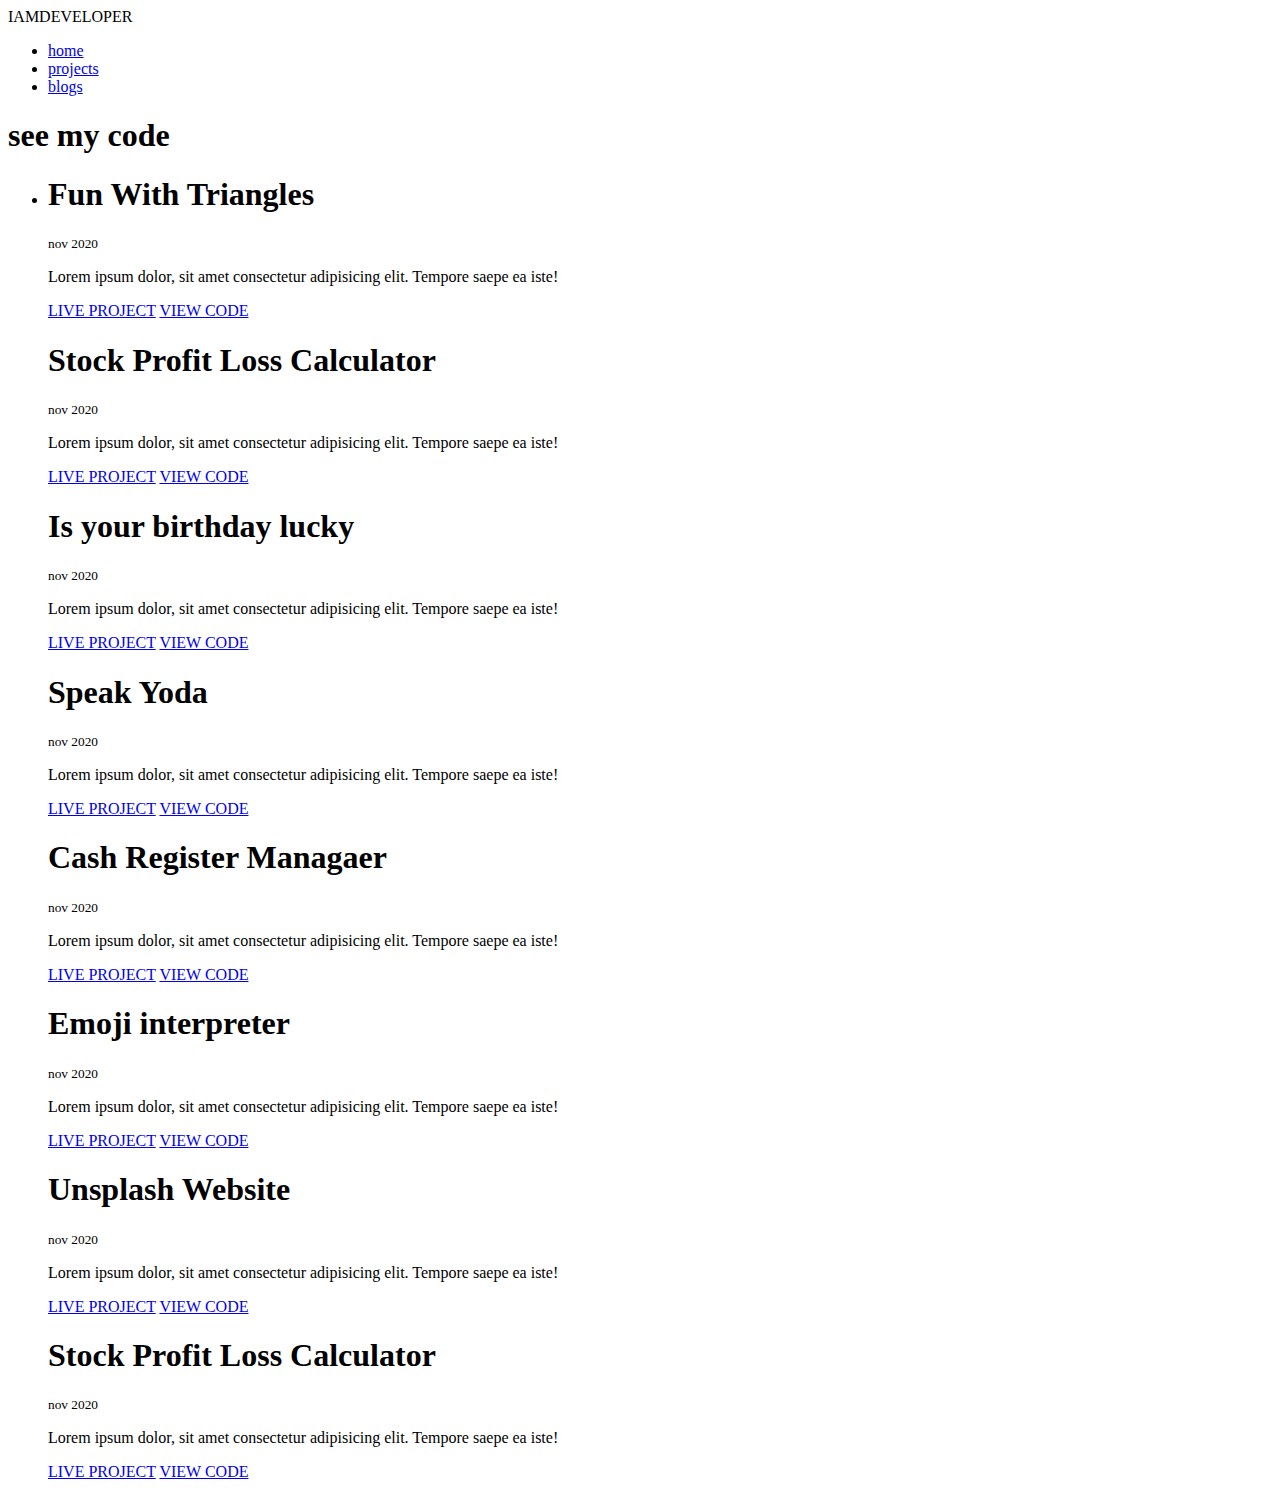
==== projects.html @ 6dd5029d "docs" ====
<!DOCTYPE html>
<html lang="en">
<head>
    <meta charset="UTF-8">
    <meta http-equiv="X-UA-Compatible" content="IE=edge">
    <meta name="viewport" content="width=device-width, initial-scale=1.0">
    <title>Projects | Tejas Jadhav</title>
    <link rel="stylesheet" href="style.css">
</head>
<body>
    <nav class="navigation container">
        <div class="nav-brand">IAMDEVELOPER</div>
        <ul class="non-bullet nav-pills"
        >
            <li class="list-inline">
                <a class="link" href="/">home</a>
            </li>
            <li class="list-inline">
                <a class="link link-active" href="projects.html">projects</a>
            </li>
            <li class="list-inline">
                <a class="link" href="blogs.html">blogs</a>
            </li>
        </ul>
    </nav>


    <header class="hero">
        <h1 class="project-heading"> see my <span class="code" > code </span></h1>
    </header>


    <ul class="non-bullet">

        <li>
            
        <div class="container container-center">
            <h1>Fun With Triangles</h1>
            <small>nov 2020</small>
            <p>Lorem ipsum dolor, sit amet consectetur adipisicing elit. Tempore saepe ea iste!</p>

            <a class="link Primary-link" href="https://tejasjadhav1.github.io/fun-with-triangles/">LIVE PROJECT</a>
            <a class="link Secondary-link" href="https://github.com/tejasjadhav1/fun-with-triangles">VIEW CODE</a>
        </div>

        <div class="container container-center">
            <h1>Stock Profit Loss Calculator</h1>
            <small>nov 2020</small>
            <p>Lorem ipsum dolor, sit amet consectetur adipisicing elit. Tempore saepe ea iste!</p>

            <a class="link Primary-link" href="https://tejasjadhav1.github.io/Stock-Profit-Loss-Calculator/">LIVE PROJECT</a>
            <a class="link Secondary-link" href="https://github.com/tejasjadhav1/Stock-Profit-Loss-Calculator">VIEW CODE</a>
        </div>

        <div class="container container-center">
            <h1>Is your birthday lucky</h1>
            <small>nov 2020</small>
            <p>Lorem ipsum dolor, sit amet consectetur adipisicing elit. Tempore saepe ea iste!</p>

            <a class="link Primary-link" href="https://tejasjadhav1.github.io/Is-your-birthday-lucky/">LIVE PROJECT</a>
            <a class="link Secondary-link" href="https://github.com/tejasjadhav1/Stock-Profit-Loss-Calculator">VIEW CODE</a>
        </div>

        <div class="container container-center">
            <h1>Speak Yoda</h1>
            <small>nov 2020</small>
            <p>Lorem ipsum dolor, sit amet consectetur adipisicing elit. Tempore saepe ea iste!</p>

            <a class="link Primary-link" href="https://tejasjadhav1.github.io/Speak-Yoda/">LIVE PROJECT</a>
            <a class="link Secondary-link" href="https://github.com/tejasjadhav1/Stock-Profit-Loss-Calculator">VIEW CODE</a>
        </div>

        <div class="container container-center">
            <h1>Cash Register Managaer</h1>
            <small>nov 2020</small>
            <p>Lorem ipsum dolor, sit amet consectetur adipisicing elit. Tempore saepe ea iste!</p>

            <a class="link Primary-link" href="https://tejasjadhav1.github.io/Cash-Register-Manager/">LIVE PROJECT</a>
            <a class="link Secondary-link" href="https://github.com/tejasjadhav1/Cash-Register-Manager">VIEW CODE</a>
        </div>

        <div class="container container-center">
            <h1>Emoji interpreter</h1>
            <small>nov 2020</small>
            <p>Lorem ipsum dolor, sit amet consectetur adipisicing elit. Tempore saepe ea iste!</p>

            <a class="link Primary-link" href="https://2m07u.codesandbox.io/">LIVE PROJECT</a>
            <a class="link Secondary-link" href="https://github.com/tejasjadhav1/Emoji-interpreter">VIEW CODE</a>
        </div>

        <div class="container container-center">
            <h1>Unsplash Website</h1>
            <small>nov 2020</small>
            <p>Lorem ipsum dolor, sit amet consectetur adipisicing elit. Tempore saepe ea iste!</p>

            <a class="link Primary-link" href="https://tejasjadhav1.github.io/Responsive-web-without-content/">LIVE PROJECT</a>
            <a class="link Secondary-link" href="https://github.com/tejasjadhav1/Responsive-web-without-content">VIEW CODE</a>
        </div>

        <div class="container container-center">
            <h1>Stock Profit Loss Calculator</h1>
            <small>nov 2020</small>
            <p>Lorem ipsum dolor, sit amet consectetur adipisicing elit. Tempore saepe ea iste!</p>

            <a class="link Primary-link" href="https://tejasjadhav1.github.io/Cv-Site/">LIVE PROJECT</a>
            <a class="link Secondary-link" href="https://github.com/tejasjadhav1/Cv-Site">VIEW CODE</a>
        </div>
        
    </ul>
    




</body>
</html>
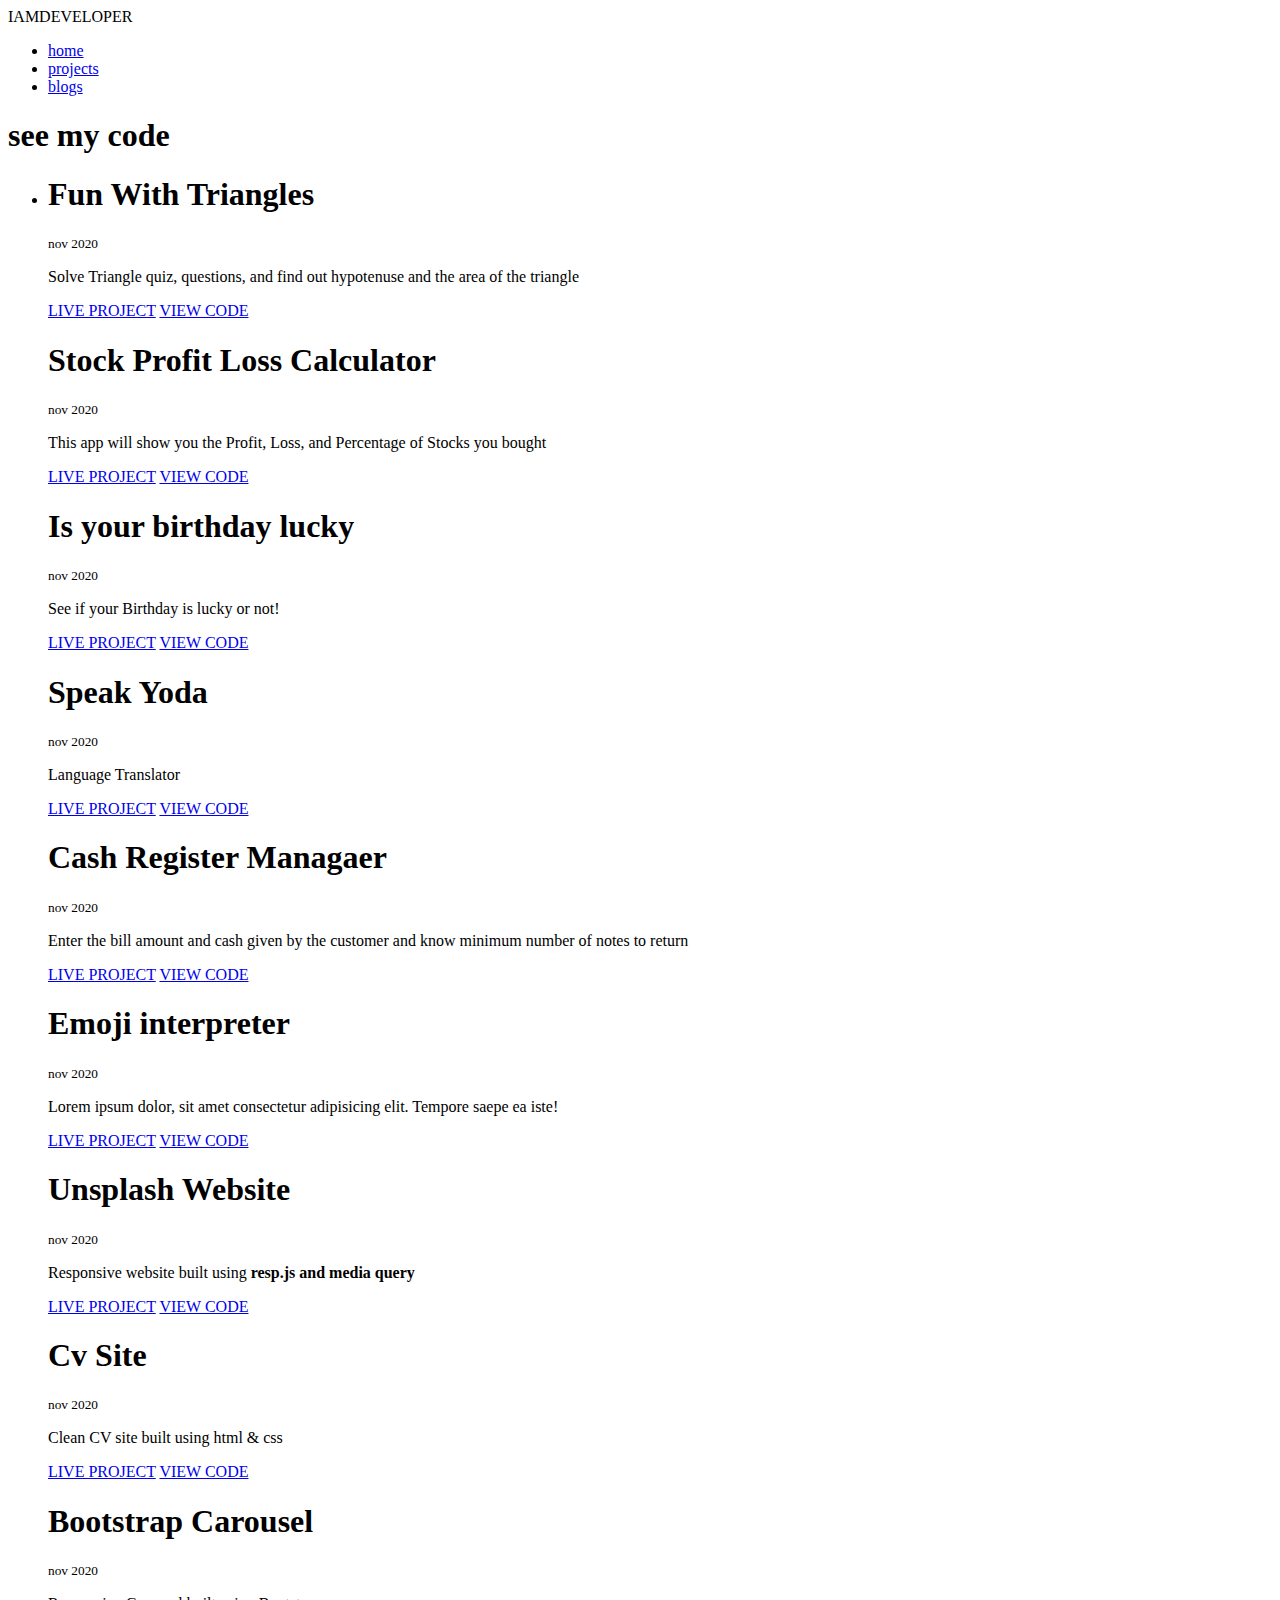
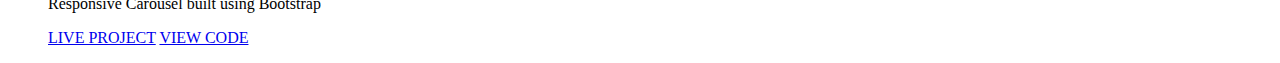
==== commit 198d188d: "docs" ====
--- a/projects.html
+++ b/projects.html
@@ -1,5 +1,6 @@
 <!DOCTYPE html>
 <html lang="en">
+
 <head>
     <meta charset="UTF-8">
     <meta http-equiv="X-UA-Compatible" content="IE=edge">
@@ -7,11 +8,11 @@
     <title>Projects | Tejas Jadhav</title>
     <link rel="stylesheet" href="style.css">
 </head>
+
 <body>
     <nav class="navigation container">
         <div class="nav-brand">IAMDEVELOPER</div>
-        <ul class="non-bullet nav-pills"
-        >
+        <ul class="non-bullet nav-pills">
             <li class="list-inline">
                 <a class="link" href="/">home</a>
             </li>
@@ -26,91 +27,110 @@
 
 
     <header class="hero">
-        <h1 class="project-heading"> see my <span class="code" > code </span></h1>
+        <h1 class="project-heading"> see my <span class="code"> code </span></h1>
     </header>
 
 
     <ul class="non-bullet">
 
         <li>
-            
-        <div class="container container-center">
-            <h1>Fun With Triangles</h1>
-            <small>nov 2020</small>
-            <p>Lorem ipsum dolor, sit amet consectetur adipisicing elit. Tempore saepe ea iste!</p>
 
-            <a class="link Primary-link" href="https://tejasjadhav1.github.io/fun-with-triangles/">LIVE PROJECT</a>
-            <a class="link Secondary-link" href="https://github.com/tejasjadhav1/fun-with-triangles">VIEW CODE</a>
-        </div>
+            <div class="container container-center">
+                <h1>Fun With Triangles</h1>
+                <small>nov 2020</small>
+                <p>Solve Triangle quiz, questions, and find out hypotenuse and the area of the triangle</p>
 
-        <div class="container container-center">
-            <h1>Stock Profit Loss Calculator</h1>
-            <small>nov 2020</small>
-            <p>Lorem ipsum dolor, sit amet consectetur adipisicing elit. Tempore saepe ea iste!</p>
+                <a class="link Primary-link" href="https://tejasjadhav1.github.io/fun-with-triangles/">LIVE PROJECT</a>
+                <a class="link Secondary-link" href="https://github.com/tejasjadhav1/fun-with-triangles">VIEW CODE</a>
+            </div>
 
-            <a class="link Primary-link" href="https://tejasjadhav1.github.io/Stock-Profit-Loss-Calculator/">LIVE PROJECT</a>
-            <a class="link Secondary-link" href="https://github.com/tejasjadhav1/Stock-Profit-Loss-Calculator">VIEW CODE</a>
-        </div>
+            <div class="container container-center">
+                <h1>Stock Profit Loss Calculator</h1>
+                <small>nov 2020</small>
+                <p>This app will show you the Profit, Loss, and Percentage of Stocks you bought</p>
 
-        <div class="container container-center">
-            <h1>Is your birthday lucky</h1>
-            <small>nov 2020</small>
-            <p>Lorem ipsum dolor, sit amet consectetur adipisicing elit. Tempore saepe ea iste!</p>
+                <a class="link Primary-link" href="https://tejasjadhav1.github.io/Stock-Profit-Loss-Calculator/">LIVE
+                    PROJECT</a>
+                <a class="link Secondary-link" href="https://github.com/tejasjadhav1/Stock-Profit-Loss-Calculator">VIEW
+                    CODE</a>
+            </div>
 
-            <a class="link Primary-link" href="https://tejasjadhav1.github.io/Is-your-birthday-lucky/">LIVE PROJECT</a>
-            <a class="link Secondary-link" href="https://github.com/tejasjadhav1/Stock-Profit-Loss-Calculator">VIEW CODE</a>
-        </div>
+            <div class="container container-center">
+                <h1>Is your birthday lucky</h1>
+                <small>nov 2020</small>
+                <p>See if your Birthday is lucky or not!</p>
 
-        <div class="container container-center">
-            <h1>Speak Yoda</h1>
-            <small>nov 2020</small>
-            <p>Lorem ipsum dolor, sit amet consectetur adipisicing elit. Tempore saepe ea iste!</p>
+                <a class="link Primary-link" href="https://tejasjadhav1.github.io/Is-your-birthday-lucky/">LIVE
+                    PROJECT</a>
+                <a class="link Secondary-link" href="https://github.com/tejasjadhav1/Stock-Profit-Loss-Calculator">VIEW
+                    CODE</a>
+            </div>
 
-            <a class="link Primary-link" href="https://tejasjadhav1.github.io/Speak-Yoda/">LIVE PROJECT</a>
-            <a class="link Secondary-link" href="https://github.com/tejasjadhav1/Stock-Profit-Loss-Calculator">VIEW CODE</a>
-        </div>
+            <div class="container container-center">
+                <h1>Speak Yoda</h1>
+                <small>nov 2020</small>
+                <p>Language Translator</p>
 
-        <div class="container container-center">
-            <h1>Cash Register Managaer</h1>
-            <small>nov 2020</small>
-            <p>Lorem ipsum dolor, sit amet consectetur adipisicing elit. Tempore saepe ea iste!</p>
+                <a class="link Primary-link" href="https://tejasjadhav1.github.io/Speak-Yoda/">LIVE PROJECT</a>
+                <a class="link Secondary-link" href="https://github.com/tejasjadhav1/Stock-Profit-Loss-Calculator">VIEW
+                    CODE</a>
+            </div>
 
-            <a class="link Primary-link" href="https://tejasjadhav1.github.io/Cash-Register-Manager/">LIVE PROJECT</a>
-            <a class="link Secondary-link" href="https://github.com/tejasjadhav1/Cash-Register-Manager">VIEW CODE</a>
-        </div>
+            <div class="container container-center">
+                <h1>Cash Register Managaer</h1>
+                <small>nov 2020</small>
+                <p>Enter the bill amount and cash given by the customer and know minimum number of notes to return</p>
 
-        <div class="container container-center">
-            <h1>Emoji interpreter</h1>
-            <small>nov 2020</small>
-            <p>Lorem ipsum dolor, sit amet consectetur adipisicing elit. Tempore saepe ea iste!</p>
+                <a class="link Primary-link" href="https://tejasjadhav1.github.io/Cash-Register-Manager/">LIVE
+                    PROJECT</a>
+                <a class="link Secondary-link" href="https://github.com/tejasjadhav1/Cash-Register-Manager">VIEW
+                    CODE</a>
+            </div>
 
-            <a class="link Primary-link" href="https://2m07u.codesandbox.io/">LIVE PROJECT</a>
-            <a class="link Secondary-link" href="https://github.com/tejasjadhav1/Emoji-interpreter">VIEW CODE</a>
-        </div>
+            <div class="container container-center">
+                <h1>Emoji interpreter</h1>
+                <small>nov 2020</small>
+                <p>Lorem ipsum dolor, sit amet consectetur adipisicing elit. Tempore saepe ea iste!</p>
 
-        <div class="container container-center">
-            <h1>Unsplash Website</h1>
-            <small>nov 2020</small>
-            <p>Lorem ipsum dolor, sit amet consectetur adipisicing elit. Tempore saepe ea iste!</p>
+                <a class="link Primary-link" href="https://2m07u.codesandbox.io/">LIVE PROJECT</a>
+                <a class="link Secondary-link" href="https://github.com/tejasjadhav1/Emoji-interpreter">VIEW CODE</a>
+            </div>
 
-            <a class="link Primary-link" href="https://tejasjadhav1.github.io/Responsive-web-without-content/">LIVE PROJECT</a>
-            <a class="link Secondary-link" href="https://github.com/tejasjadhav1/Responsive-web-without-content">VIEW CODE</a>
-        </div>
+            <div class="container container-center">
+                <h1>Unsplash Website</h1>
+                <small>nov 2020</small>
+                <p>Responsive website built using <strong> resp.js and media query </strong></p>
 
-        <div class="container container-center">
-            <h1>Stock Profit Loss Calculator</h1>
-            <small>nov 2020</small>
-            <p>Lorem ipsum dolor, sit amet consectetur adipisicing elit. Tempore saepe ea iste!</p>
+                <a class="link Primary-link" href="https://tejasjadhav1.github.io/Responsive-web-without-content/">LIVE
+                    PROJECT</a>
+                <a class="link Secondary-link"
+                    href="https://github.com/tejasjadhav1/Responsive-web-without-content">VIEW CODE</a>
+            </div>
 
-            <a class="link Primary-link" href="https://tejasjadhav1.github.io/Cv-Site/">LIVE PROJECT</a>
-            <a class="link Secondary-link" href="https://github.com/tejasjadhav1/Cv-Site">VIEW CODE</a>
-        </div>
-        
+            <div class="container container-center">
+                <h1>Cv Site</h1>
+                <small>nov 2020</small>
+                <p>Clean CV site built using html & css<p>
+
+                <a class="link Primary-link" href="https://tejasjadhav1.github.io/Cv-Site/">LIVE PROJECT</a>
+                <a class="link Secondary-link" href="https://github.com/tejasjadhav1/Cv-Site">VIEW CODE</a>
+            </div>
+
+            <div class="container container-center">
+                <h1>Bootstrap Carousel</h1>
+                <small>nov 2020</small>
+                <p>Responsive Carousel built using Bootstrap</p>
+
+                <a class="link Primary-link" href="https://tejasjadhav1.github.io/Carousel/">LIVE PROJECT</a>
+                <a class="link Secondary-link" href="https://github.com/tejasjadhav1/Carousel">VIEW CODE</a>
+            </div>
+
     </ul>
-    
+
 
 
 
 
 </body>
+
 </html>